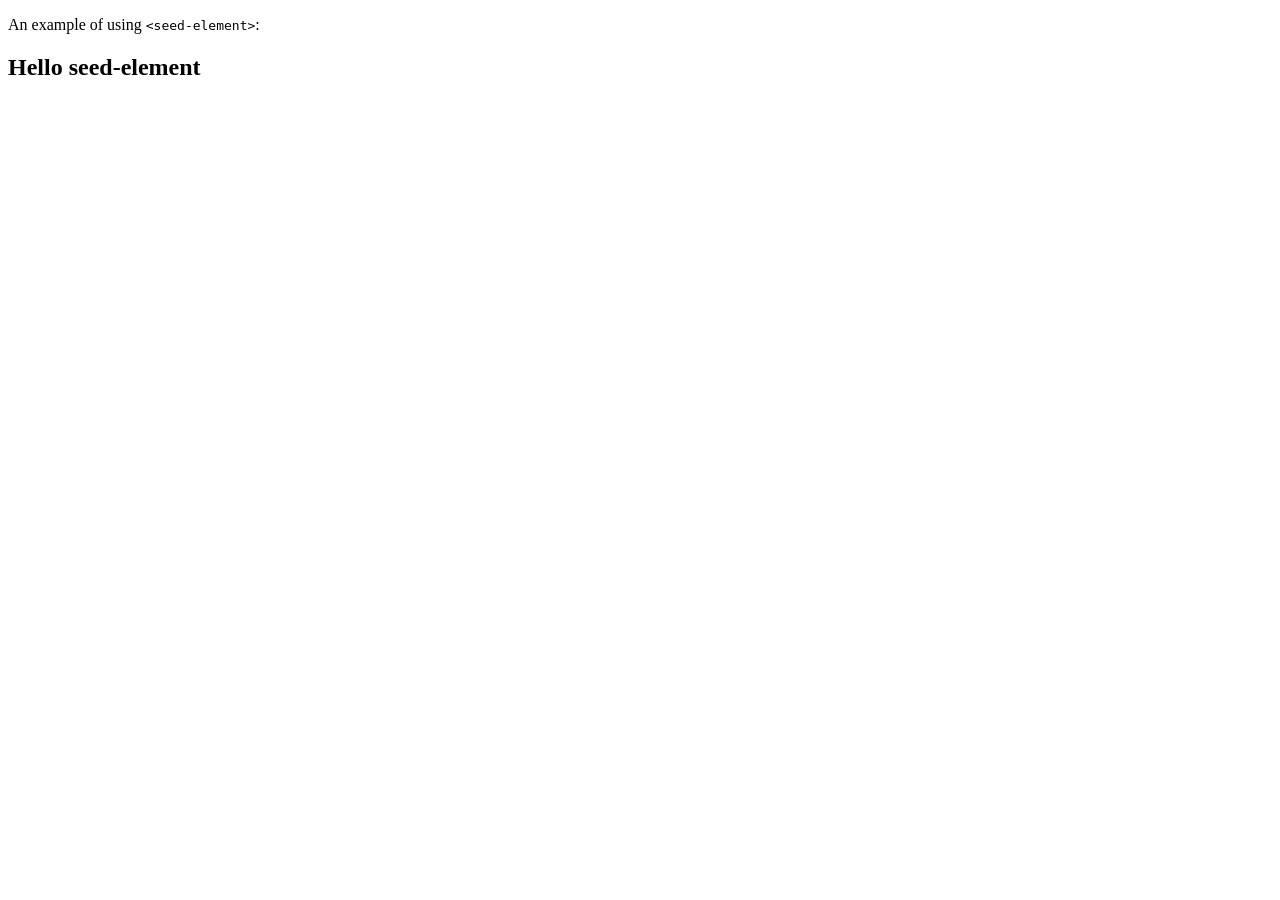
==== demo/index.html @ 6478e3b6 "Merge 8d26f2d18c81cb29fd6724c569ebd83165103c35 into 4d44f8e4feffab32592e9c32449c76d1fb703599" ====
<!--
    @license
    Copyright (c) 2015 The Polymer Project Authors. All rights reserved.
    This code may only be used under the BSD style license found at http://polymer.github.io/LICENSE.txt
    The complete set of authors may be found at http://polymer.github.io/AUTHORS.txt
    The complete set of contributors may be found at http://polymer.github.io/CONTRIBUTORS.txt
    Code distributed by Google as part of the polymer project is also
    subject to an additional IP rights grant found at http://polymer.github.io/PATENTS.txt
-->

<!doctype html>
<html>

  <head>

    <meta name="viewport" content="width=device-width, minimum-scale=1.0, initial-scale=1.0, user-scalable=yes">

    <title>seed-element Demo</title>

    <script src="../../webcomponentsjs/webcomponents-lite.js"></script>

    <link rel="import" href="../seed-element.html">

  </head>

  <body>

    <p>An example of using <code>&lt;seed-element&gt;</code>:</p>

    <seed-element>
      <h2>Hello seed-element</h2>
    </seed-element>

  </body>

</html>
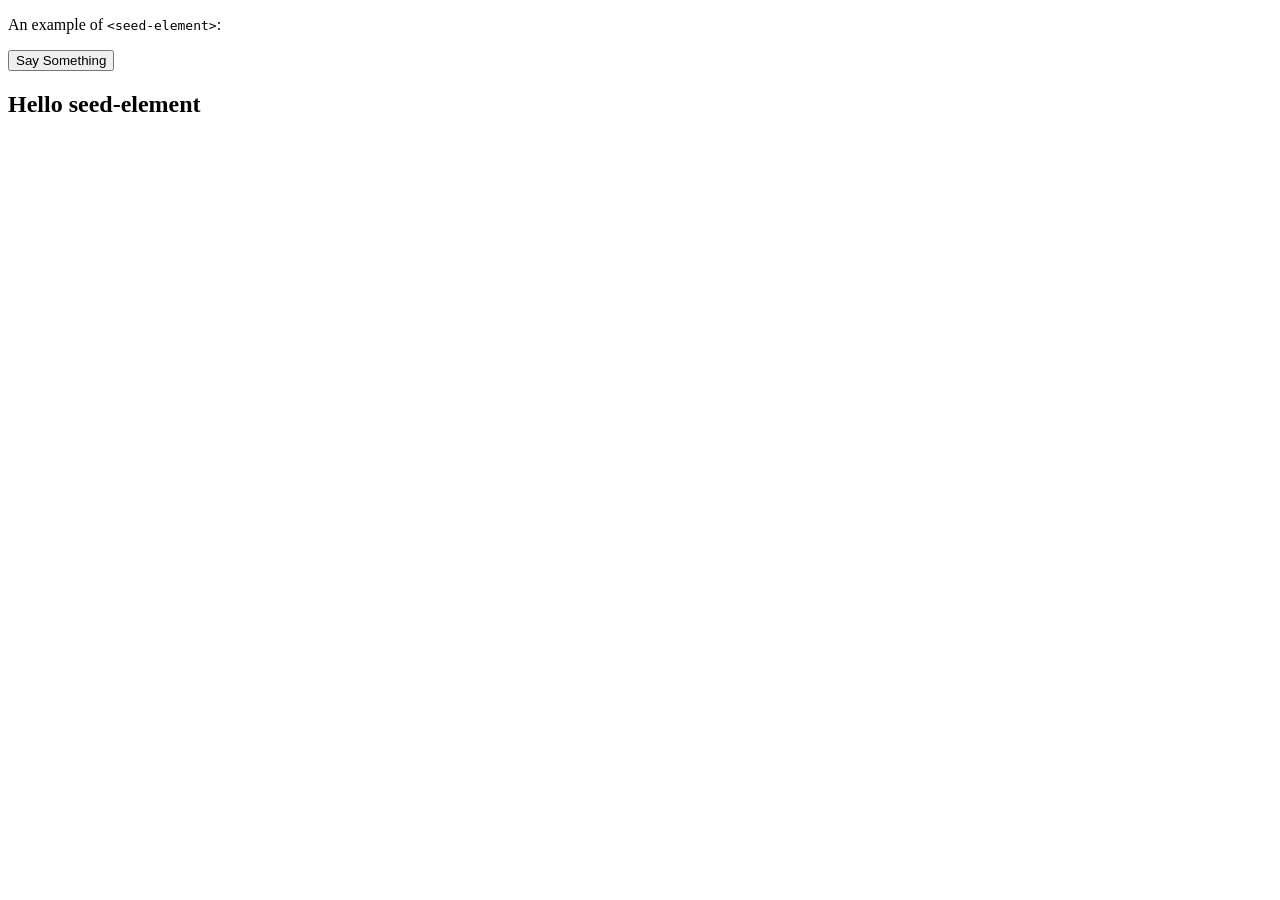
==== commit 966f655c: "Fix placekitten url" ====
--- a/demo/index.html
+++ b/demo/index.html
@@ -1,36 +1,36 @@
+<!doctype html>
 <!--
-    @license
-    Copyright (c) 2015 The Polymer Project Authors. All rights reserved.
-    This code may only be used under the BSD style license found at http://polymer.github.io/LICENSE.txt
-    The complete set of authors may be found at http://polymer.github.io/AUTHORS.txt
-    The complete set of contributors may be found at http://polymer.github.io/CONTRIBUTORS.txt
-    Code distributed by Google as part of the polymer project is also
-    subject to an additional IP rights grant found at http://polymer.github.io/PATENTS.txt
+@license
+Copyright (c) 2015 The Polymer Project Authors. All rights reserved.
+This code may only be used under the BSD style license found at http://polymer.github.io/LICENSE.txt
+The complete set of authors may be found at http://polymer.github.io/AUTHORS.txt
+The complete set of contributors may be found at http://polymer.github.io/CONTRIBUTORS.txt
+Code distributed by Google as part of the polymer project is also
+subject to an additional IP rights grant found at http://polymer.github.io/PATENTS.txt
 -->
-
-<!doctype html>
 <html>
-
   <head>
-
+    <meta charset="utf-8">
     <meta name="viewport" content="width=device-width, minimum-scale=1.0, initial-scale=1.0, user-scalable=yes">
-
     <title>seed-element Demo</title>
-
     <script src="../../webcomponentsjs/webcomponents-lite.js"></script>
-
     <link rel="import" href="../seed-element.html">
-
   </head>
-
   <body>
 
-    <p>An example of using <code>&lt;seed-element&gt;</code>:</p>
+    <p>An example of <code>&lt;seed-element&gt;</code>:</p>
 
-    <seed-element>
+    <button>Say Something</button>
+
+    <seed-element author='{"name": "Lord Meowser", "image": "http://placekitten.com/g/200/300"}' fancy>
       <h2>Hello seed-element</h2>
     </seed-element>
 
+    <script>
+      document.querySelector('button').addEventListener('click', function() {
+        alert(document.querySelector('seed-element').sayHello('Hallo!'));
+      });
+    </script>
+
   </body>
-
 </html>
